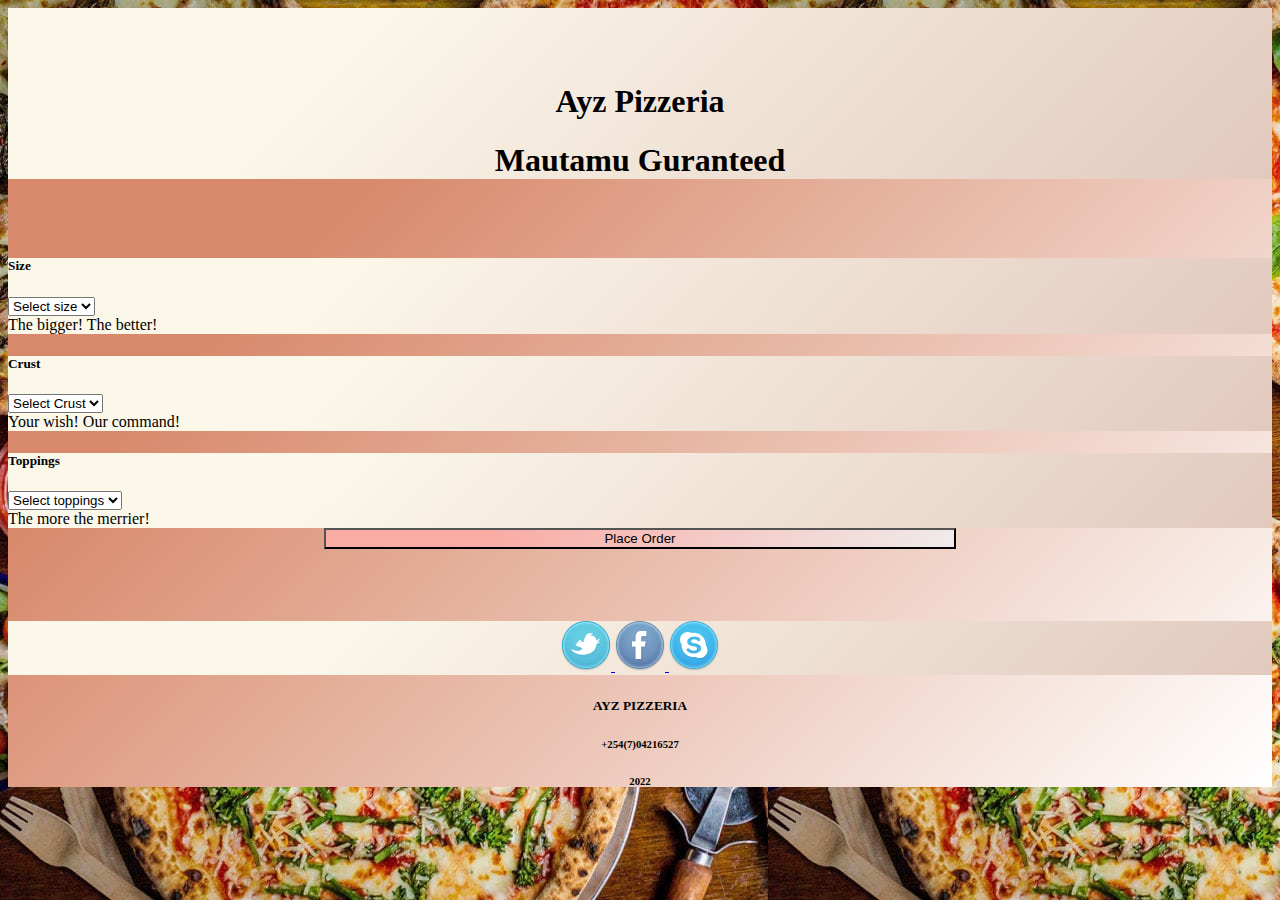
==== index.html @ a04bcb6e "fix switch bug" ====
<!DOCTYPE html>
<html lang="en">
    <head>
        <!-- add metatags -->
        <meta charset='UTF-8'>
        <meta name="viewport" content="width=device-width, initial-scale=1">
        
         <!-- link stylesheets -->
         <link href="https://cdn.jsdelivr.net/npm/bootstrap@5.1.3/dist/css/bootstrap.min.css" rel="stylesheet" integrity="sha384-1BmE4kWBq78iYhFldvKuhfTAU6auU8tT94WrHftjDbrCEXSU1oBoqyl2QvZ6jIW3" crossorigin="anonymous">
         <link href="css/style.css" rel="stylesheet" type="text/css">
         <script src="https://cdn.jsdelivr.net/npm/bootstrap@5.1.3/dist/js/bootstrap.bundle.min.js" integrity="sha384-ka7Sk0Gln4gmtz2MlQnikT1wXgYsOg+OMhuP+IlRH9sENBO0LRn5q+8nbTov4+1p" crossorigin="anonymous"></script>
         <script src="https://code.jquery.com/jquery-3.6.0.js"></script>
         <script src="js/script.js"></script>
        <title>Ayz Pizzeria</title>
    </head>
    <body style="background-image: url('images/pizzab.jpg');">
        <div class="container-fluid text-whiter p5" id="jumbo">
            <div class="container p-5" id="jumbo2">
                <!-- about -->
            <div class="row">
                <div class="col-md-12">
                    <div class="card intro">
                       
                            <div class="card-body">
                                <br>
                                <br>
                                <br>
                                <h1 class="display-1" style="text-align:center">Ayz Pizzeria</h1>
                                <h1 class="display-6" style="text-align:center">Mautamu Guranteed</h1>
                            </div>
                        
                    </div>
                </div>
            </div>
            <br>
            <br>

            <div class="row">
                <form id="place-order">
                    <div class="row row-cols-md-3 g-4">
                        <div class="col">
                        <!-- Pizza size card -->
                            <div class="card h-100">
                              <div class="card-body">
                                <h5 class="card-title">Size</h5>
                                
                                <select id="pizza-size" name="pizza-size">
                                    <!-- placeholder for dropdown -->
                                    <option value="" selected disabled hidden>Select size</option>
                                    <!-- dropdown options -->
                                    <option value="500" name="small">Small</option>
                                    <option value="800" name="medium">Medium</option>
                                    <option value="1000" name="large">Large</option>
                                    <option value="1200" name="mega">Mega</option>
                                </select>
                                <div id="sizeHelp" class="form-text">The bigger! The better!</div>
                              </div>
                            </div>
                          </div>
                        <div class="col">
                        <!-- Pizza Crust card  -->
                          <div class="card h-100">
                            <div class="card-body">
                              <h5 class="card-title">Crust</h5>
                              <select id="pizza-crust" name="pizza-crust">
                                  <!-- placeholder for dropdown -->
                                  <option value="" selected disabled hidden>Select Crust</option>
                                  <!-- dropdown options -->
                                  <option value="0">Super-Thin</option>
                                  <option value="0">Thin</option>
                                  <option value="0">Original</option>
                                  <option value="0">Thick</option>
                              </select>
                              <div id="crustHelp" class="form-text">Your wish! Our command!</div>
                            </div>
                          </div>
                        </div>
                        <div class="col">
                        <!-- Pizza Toppings card  -->
                          <div class="card h-100">
                            <div class="card-body">
                              <h5 class="card-title">Toppings</h5>
                              <select id="pizza-topping" name="pizza-topping">
                                  <!-- placeholder for dropdown -->
                                  <option value="" selected disabled hidden>Select toppings</option>
                                  <!-- dropdown options -->
                                  <option value="200" id="anchovies">Anchovies</option>
                                  <option value="200" id="onion">Onion Rings</option>
                                  <option value="200"id=bacon>Bacon</option>
                                  <option value="200" id="mushroom">Mushrooms</option>
                              </select>
                              <div id="toppingsHelp" class="form-text">The more the merrier!</div>
                              
                            </div>
                          </div>
                        </div>
                        <div>
                            <button class="btn btn-info" type="submit" id="place">Place Order</button>
                        </div>
                    </div>
                </form>
            </div>
            <br>
            <br>
            
            <div class="row order-details">
               
                    <!-- table row and card -->
                    <div class="col-md-12 order-table">
                        <div class="card">
                            
                                <!-- order info -->
                                <table style="width:100%" id="pizzatable">
                                    <tr>
                                        <th colspan="4">Order Details</th>
                                    </tr>
                                    <tr>
                                        <th>Pizza Size</th>
                                        <th>Crust</th>
                                        <th>Toppings</th>
                                        <th>Total</th>
                                    </tr>
                                    <tr id="orders">
                                        <td class="size"></td>
                                        <td class="crust"></td>
                                        <td class="top"></td>
                                        <td class="total"></td>
                                    </tr>
                                </table>
                        </div>
                        <div>
                            <br>
                            <button class="btn btn-info" id="add-order">Add Order</button>
                        </div>
                        <div>
                            <br>
                            <button class="btn btn-info" id="finish-order" type="submit">Finish Order</button>
                        </div>
                        
                    </div>
                
                
                <!-- column for total amount -->
                <div class="col-md-12" id="amount">
                    <br>
                    <br>
                    <div class="card">
                        <div class="theamount">
                            <p id="totalamount">The total plus delivery to <span class="the-location"></span> is:<span class="delivery-total"></span> </p>
                            <p id="dtotal">The total is: <span class="grand-total"></span></p>
                            <p id="pay">Pay to Till Number: 123456 </p>
                            <!-- delivery column -->
                            <div class="form-check form-switch" id="delivery-switch">
                                <input class="form-check-input" type="checkbox" role="switch" id="delivery">
                                <label class="form-check-label" for="flexSwitchCheckDefault" id="deliveryHelp">Deliver to your doorstep for an additional 200?</label>
                            </div>
                            <form id="location">
                                <div class="form-group">
                                    
                                    <input type="text" class="form-control" id="new-location" placeholder="delivery location ....">
                                </div>
                                <button type="submit" class="btn" id="submitLocation">Checkout</button>
                            </form>
                           
                            
                        </div>
                    </div>
                </div>
            </div>
                                <br>
                                <br>
                                <!--column for socials -->
                                <div class="row">
                                    <div class="col-md-12">
                                        <div class="card border-0" style="background-color:transparent">
                                            <!-- insert socials -->
                                            <div class="card-body">
                                                <div class="socials" style="text-align:center; border:none;">
                                                
                                                        <i class="twitter"> <span ><a href="#"> <img src="images/1.png" alt="twitter"> </a></span></i>                               
                                                
                                                
                                                        <i class="faceboook"> <span ><a href="#"><img src="images/3.png" alt="facebook">  </a></span> </i>
                                                
                                                    
                                                        <i class="skype"><span ><a href="#"> <img src="images/5.png" alt="skype"> </a></span> </i>
                                                    

                                                       
                                                </div>
                                            </div>
                                        </div>
                                    </div>
                                </div>   
                                <!-- insert footer -->
                                <footer class="copyright" style="text-align:center">
                                    <h5>AYZ PIZZERIA</h5>
                                    <h6>+254(7)04216527</h6>
                                    <h6>2022</h6>
                                </footer>  
            </div>
        
        </div>

    </body>
</html>
---- css/style.css ----
table, th, td {
    border: 1px solid black;
    text-align: center
}


.card:hover {
      box-shadow: 0 8px 16px 0 rgba(0,0,0,0.2);
   }

.card {
    background-color: #e2c9be;
    background-image: linear-gradient(315deg, #e2c9be 0%, #fbf7e9 74%);

}


  
#jumbo2{
    background-color: #ffffff;
    background-image: linear-gradient(315deg, #ffffff 0%, #d8896b 74%);

    
}
button {
    background-color: #efecec;
    background-image: linear-gradient(315deg, #efecec 0%, #f9aba4 74%);
    
    margin-left: 25%;
    margin-right: 25%;
    width:50%;
}

.intro{
    
    background-color: #e2c9be;
    background-image: linear-gradient(315deg, #e2c9be 0%, #fbf7e9 74%);
}

table {
    background-color: transparent;
}
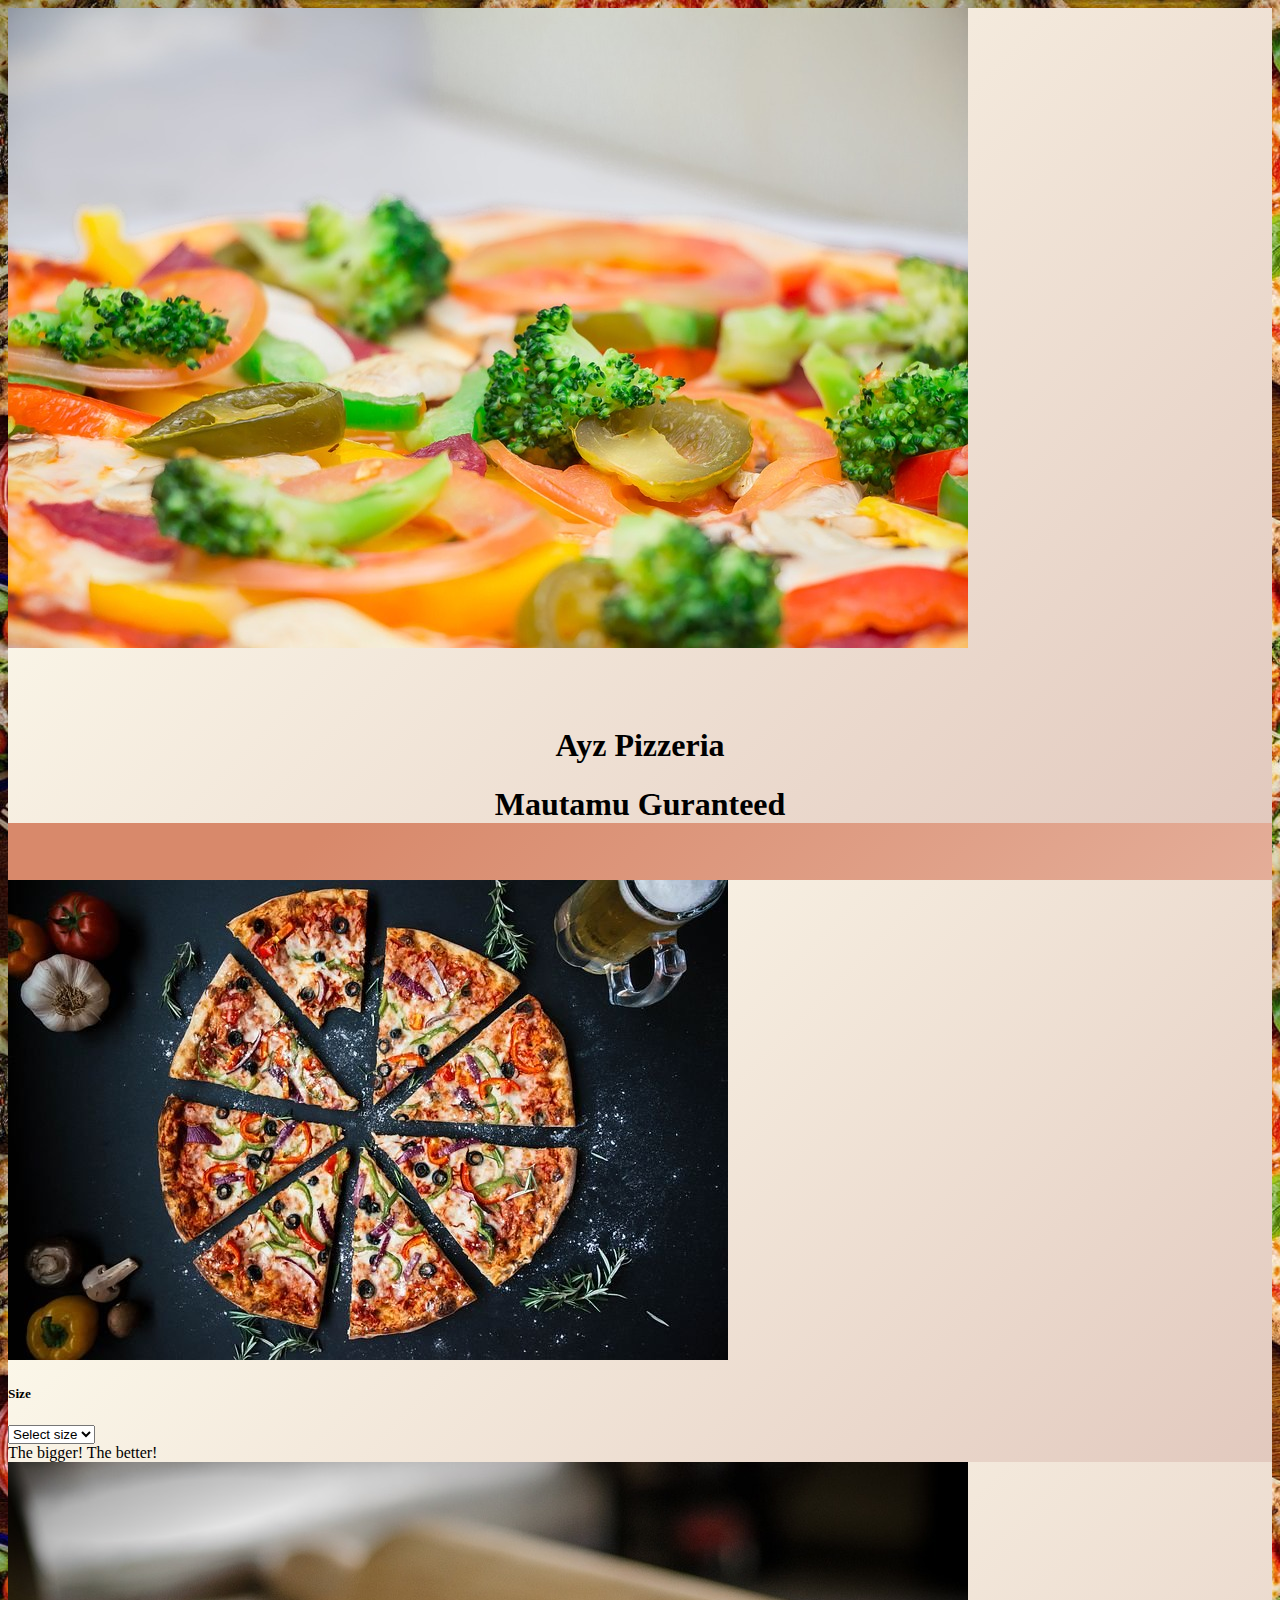
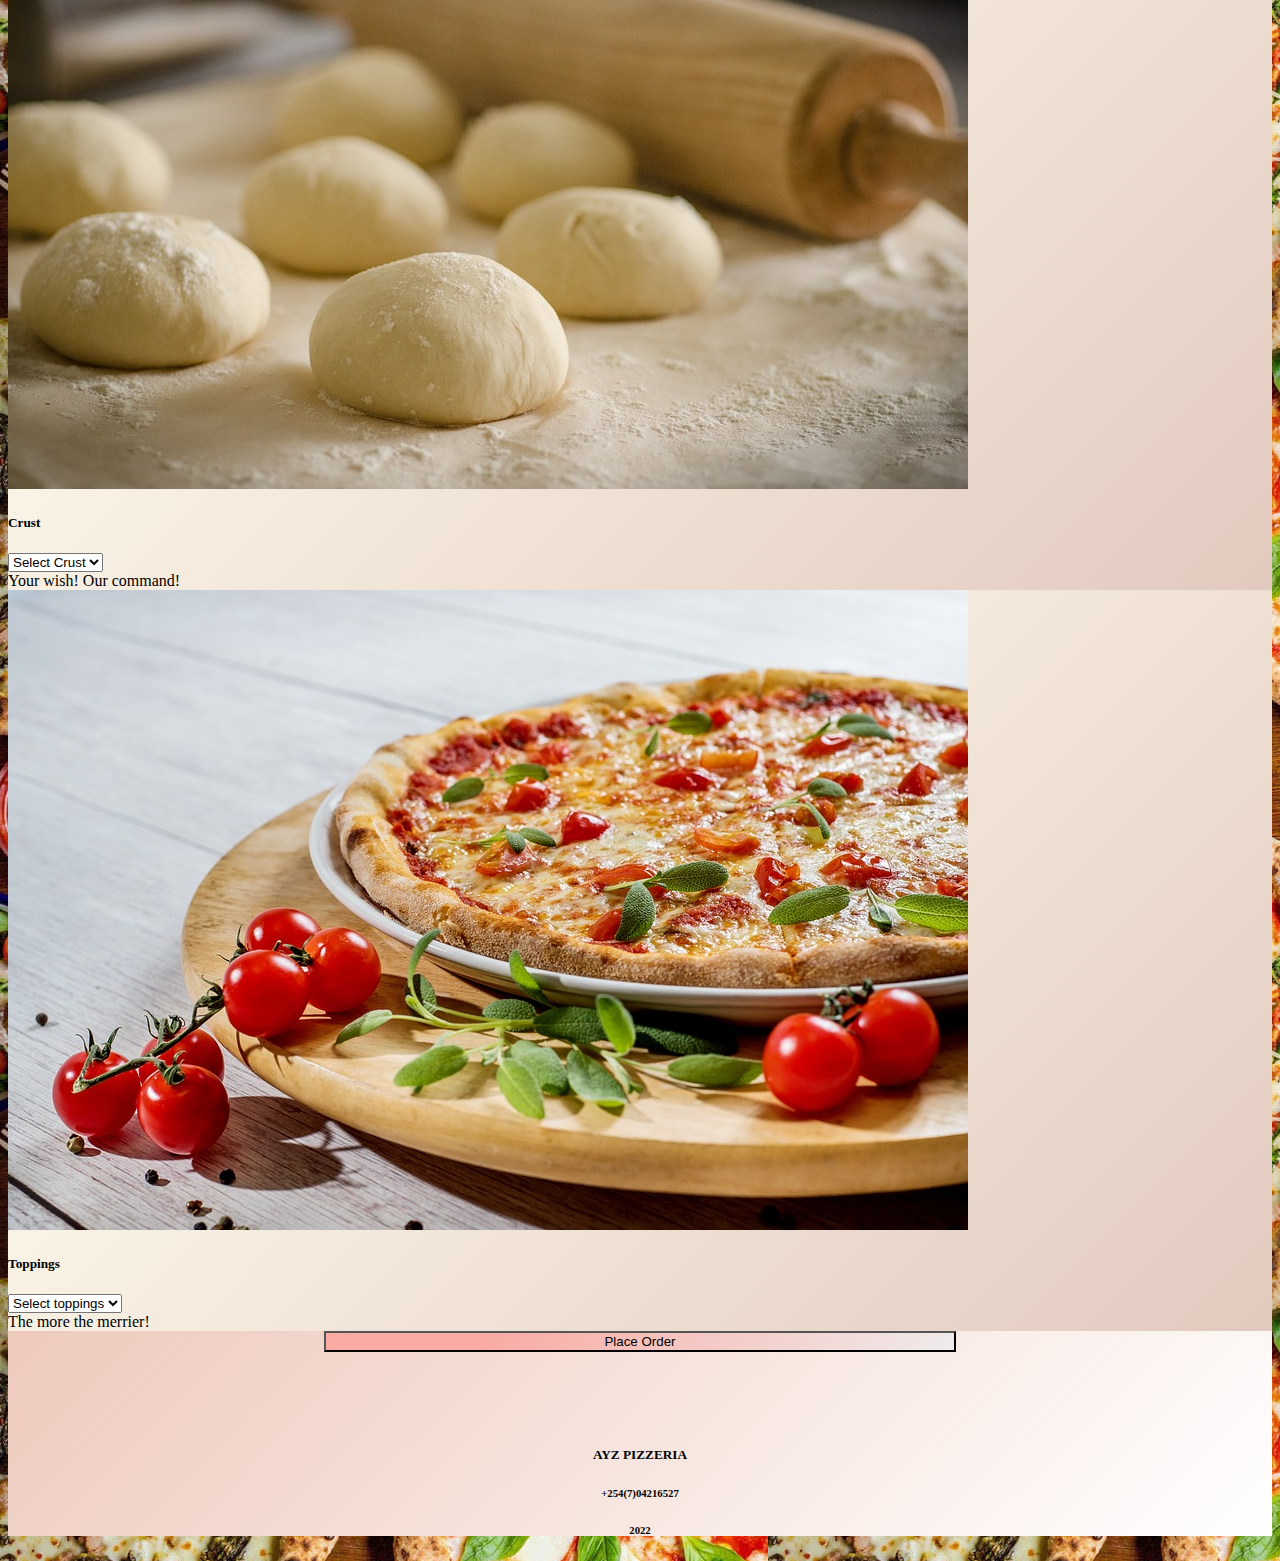
==== commit c8b4fe91: "add images and remove socials" ====
--- a/index.html
+++ b/index.html
@@ -20,8 +20,8 @@
             <div class="row">
                 <div class="col-md-12">
                     <div class="card intro">
-                       
-                            <div class="card-body">
+                        <img src="images/introp.jpg" alt="introimage">
+                            <div class="card-img-overlay">
                                 <br>
                                 <br>
                                 <br>
@@ -41,6 +41,7 @@
                         <div class="col">
                         <!-- Pizza size card -->
                             <div class="card h-100">
+                                <img src="images/sizep.jpg" class="card-img-top" alt="...">
                               <div class="card-body">
                                 <h5 class="card-title">Size</h5>
                                 
@@ -60,16 +61,17 @@
                         <div class="col">
                         <!-- Pizza Crust card  -->
                           <div class="card h-100">
+                            <img src="images/crustp.jpg" class="card-img-top" alt="...">
                             <div class="card-body">
                               <h5 class="card-title">Crust</h5>
                               <select id="pizza-crust" name="pizza-crust">
                                   <!-- placeholder for dropdown -->
                                   <option value="" selected disabled hidden>Select Crust</option>
                                   <!-- dropdown options -->
-                                  <option value="0">Super-Thin</option>
-                                  <option value="0">Thin</option>
-                                  <option value="0">Original</option>
-                                  <option value="0">Thick</option>
+                                  <option value="50">Super-Thin</option>
+                                  <option value="100">Thin</option>
+                                  <option value="150">Original</option>
+                                  <option value="200">Thick</option>
                               </select>
                               <div id="crustHelp" class="form-text">Your wish! Our command!</div>
                             </div>
@@ -78,16 +80,17 @@
                         <div class="col">
                         <!-- Pizza Toppings card  -->
                           <div class="card h-100">
+                            <img src="images/toppings.jpg" class="card-img-top" alt="...">
                             <div class="card-body">
                               <h5 class="card-title">Toppings</h5>
                               <select id="pizza-topping" name="pizza-topping">
                                   <!-- placeholder for dropdown -->
                                   <option value="" selected disabled hidden>Select toppings</option>
                                   <!-- dropdown options -->
-                                  <option value="200" id="anchovies">Anchovies</option>
-                                  <option value="200" id="onion">Onion Rings</option>
-                                  <option value="200"id=bacon>Bacon</option>
-                                  <option value="200" id="mushroom">Mushrooms</option>
+                                  <option value="100" id="anchovies">Anchovies</option>
+                                  <option value="80" id="onion">Onion Rings</option>
+                                  <option value="115"id=bacon>Bacon</option>
+                                  <option value="145" id="mushroom">Mushrooms</option>
                               </select>
                               <div id="toppingsHelp" class="form-text">The more the merrier!</div>
                               
@@ -136,6 +139,10 @@
                             <br>
                             <button class="btn btn-info" id="finish-order" type="submit">Finish Order</button>
                         </div>
+                        <div>
+                            <br>
+                            <button class="btn btn-info" id="restart" type="submit">Start Again</button>
+                        </div>
                         
                     </div>
                 
@@ -146,7 +153,7 @@
                     <br>
                     <div class="card">
                         <div class="theamount">
-                            <p id="totalamount">The total plus delivery to <span class="the-location"></span> is:<span class="delivery-total"></span> </p>
+                            <p id="totalamount">Your order will be delivered to your location:<br> <span class="the-location"></span> <br> The total amount is: <span class="delivery-total"></span> </p>
                             <p id="dtotal">The total is: <span class="grand-total"></span></p>
                             <p id="pay">Pay to Till Number: 123456 </p>
                             <!-- delivery column -->
@@ -170,11 +177,12 @@
                                 <br>
                                 <br>
                                 <!--column for socials -->
-                                <div class="row">
+                                <!-- <<img src="images/introp.jpg" alt="introimage">div class="row">
                                     <div class="col-md-12">
                                         <div class="card border-0" style="background-color:transparent">
                                             <!-- insert socials -->
-                                            <div class="card-body">
+                                            <!-- <div class="card-body">
+                                                <img src="images/introp.jpg" alt="introimage">
                                                 <div class="socials" style="text-align:center; border:none;">
                                                 
                                                         <i class="twitter"> <span ><a href="#"> <img src="images/1.png" alt="twitter"> </a></span></i>                               
@@ -187,11 +195,11 @@
                                                     
 
                                                        
-                                                </div>
-                                            </div>
+                                                </div> -->
+                                            <!-- </div>
                                         </div>
                                     </div>
-                                </div>   
+                                </div>    -->
                                 <!-- insert footer -->
                                 <footer class="copyright" style="text-align:center">
                                     <h5>AYZ PIZZERIA</h5>
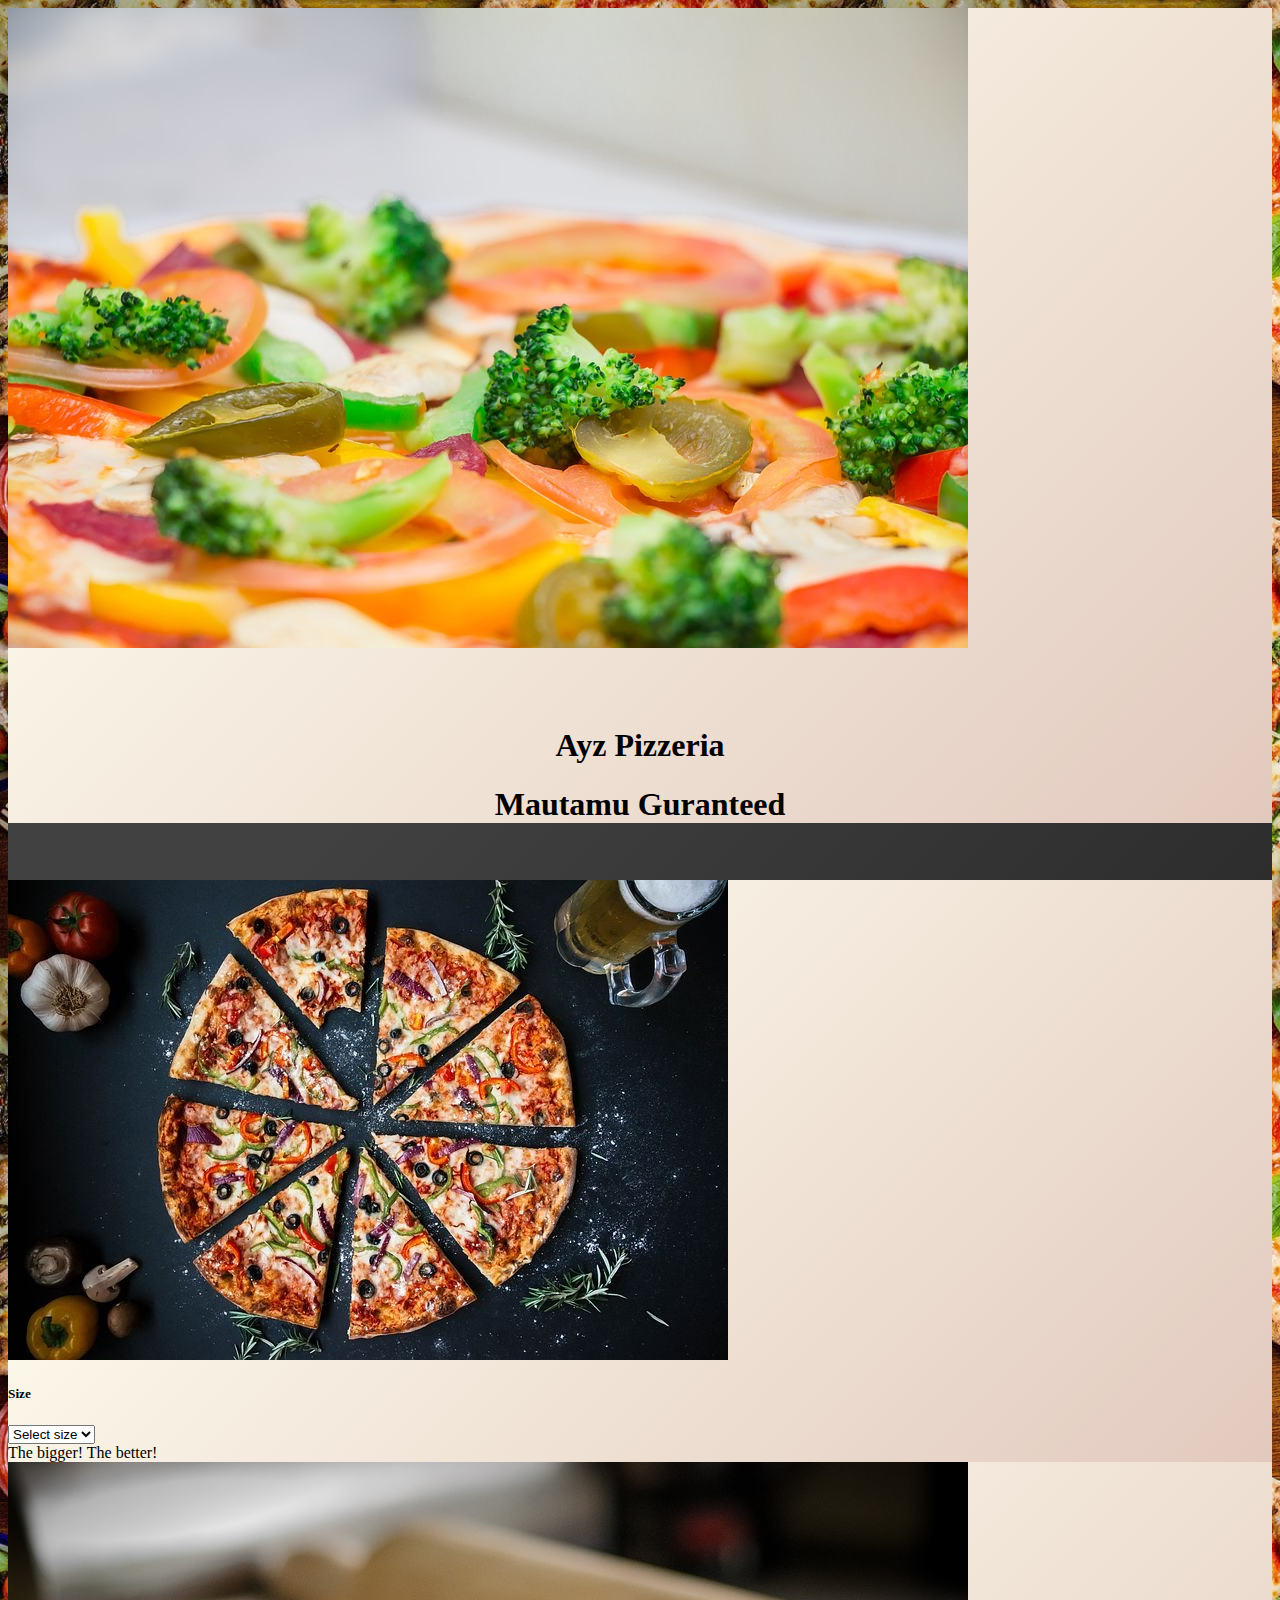
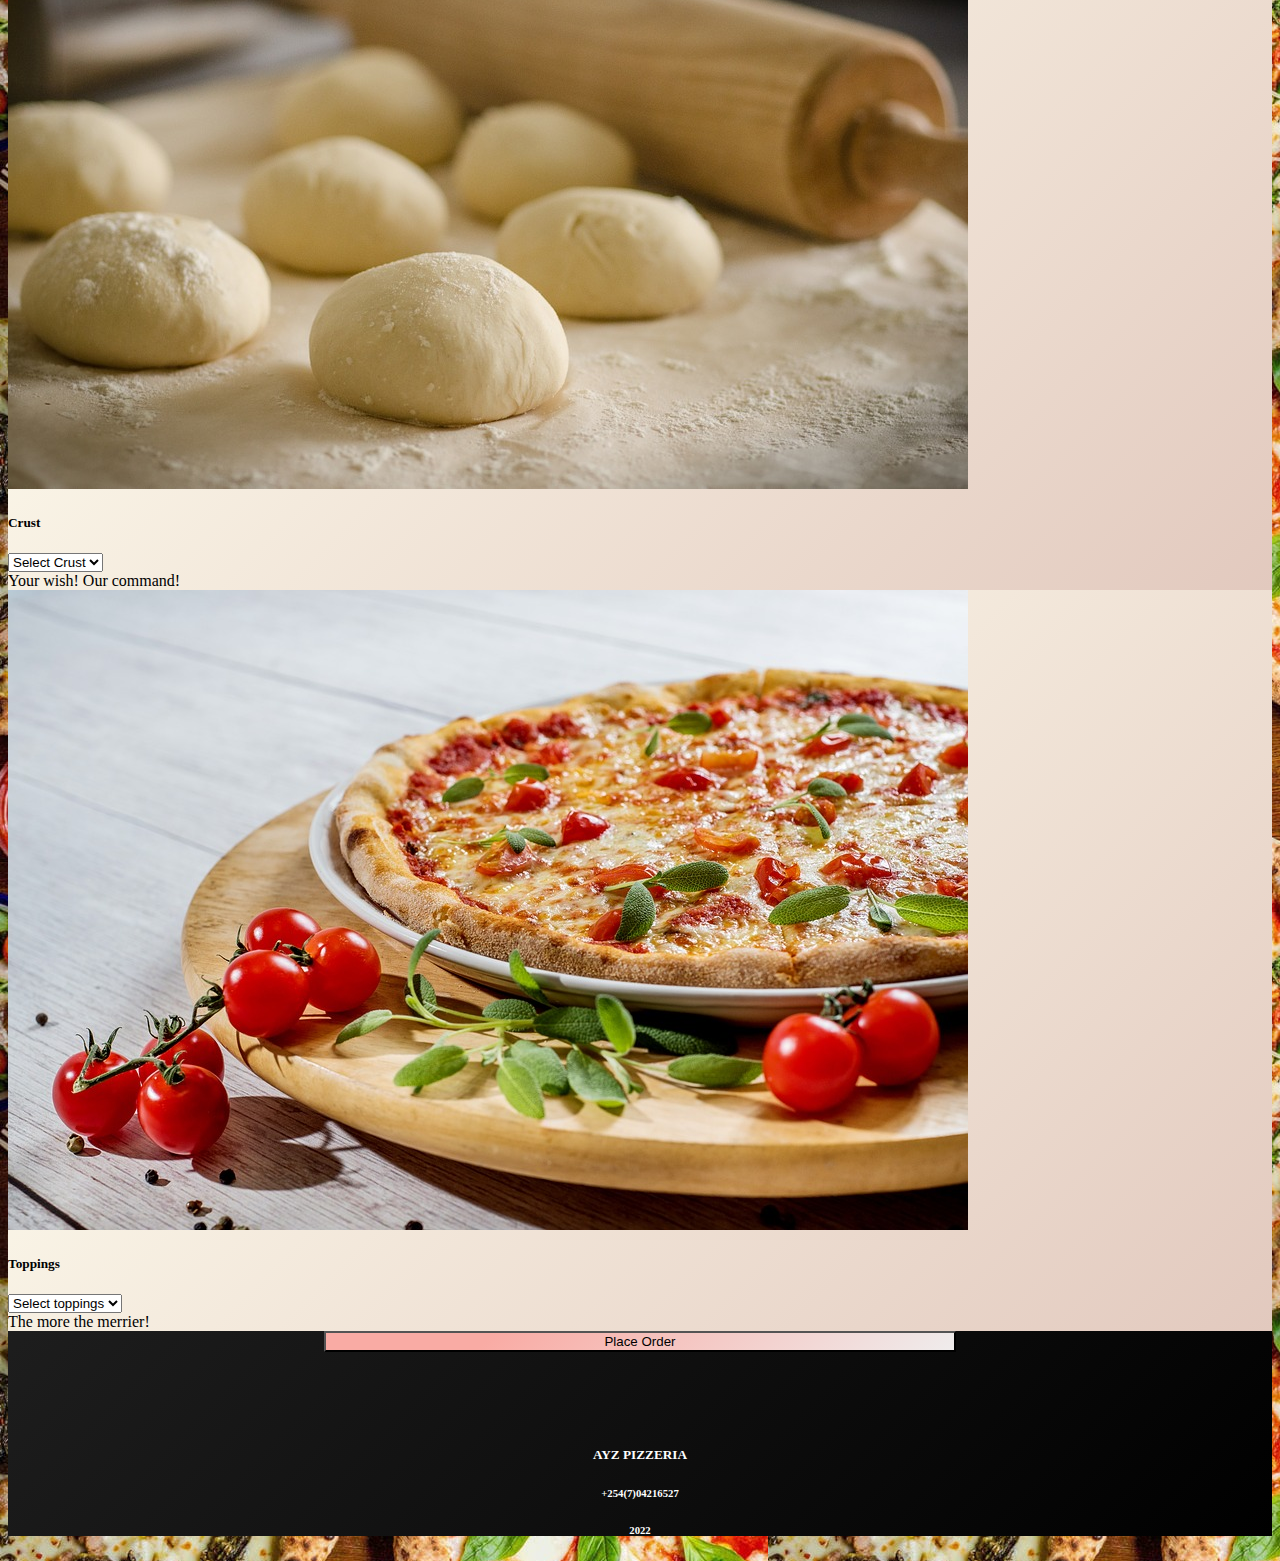
==== commit 5d451f8f: "chnage color palet" ====
--- a/index.html
+++ b/index.html
@@ -201,7 +201,7 @@
                                     </div>
                                 </div>    -->
                                 <!-- insert footer -->
-                                <footer class="copyright" style="text-align:center">
+                                <footer class="copyright" style="text-align:center; color: white;">
                                     <h5>AYZ PIZZERIA</h5>
                                     <h6>+254(7)04216527</h6>
                                     <h6>2022</h6>
--- a/css/style.css
+++ b/css/style.css
@@ -17,8 +17,8 @@
 
   
 #jumbo2{
-    background-color: #ffffff;
-    background-image: linear-gradient(315deg, #ffffff 0%, #d8896b 74%);
+    background-color: #000000;
+    background-image: linear-gradient(315deg, #000000 0%, #414141 74%);
 
     
 }
@@ -35,7 +35,10 @@
     
     background-color: #e2c9be;
     background-image: linear-gradient(315deg, #e2c9be 0%, #fbf7e9 74%);
+    width:100%;
+    height: 50%
 }
+
 
 table {
     background-color: transparent;
